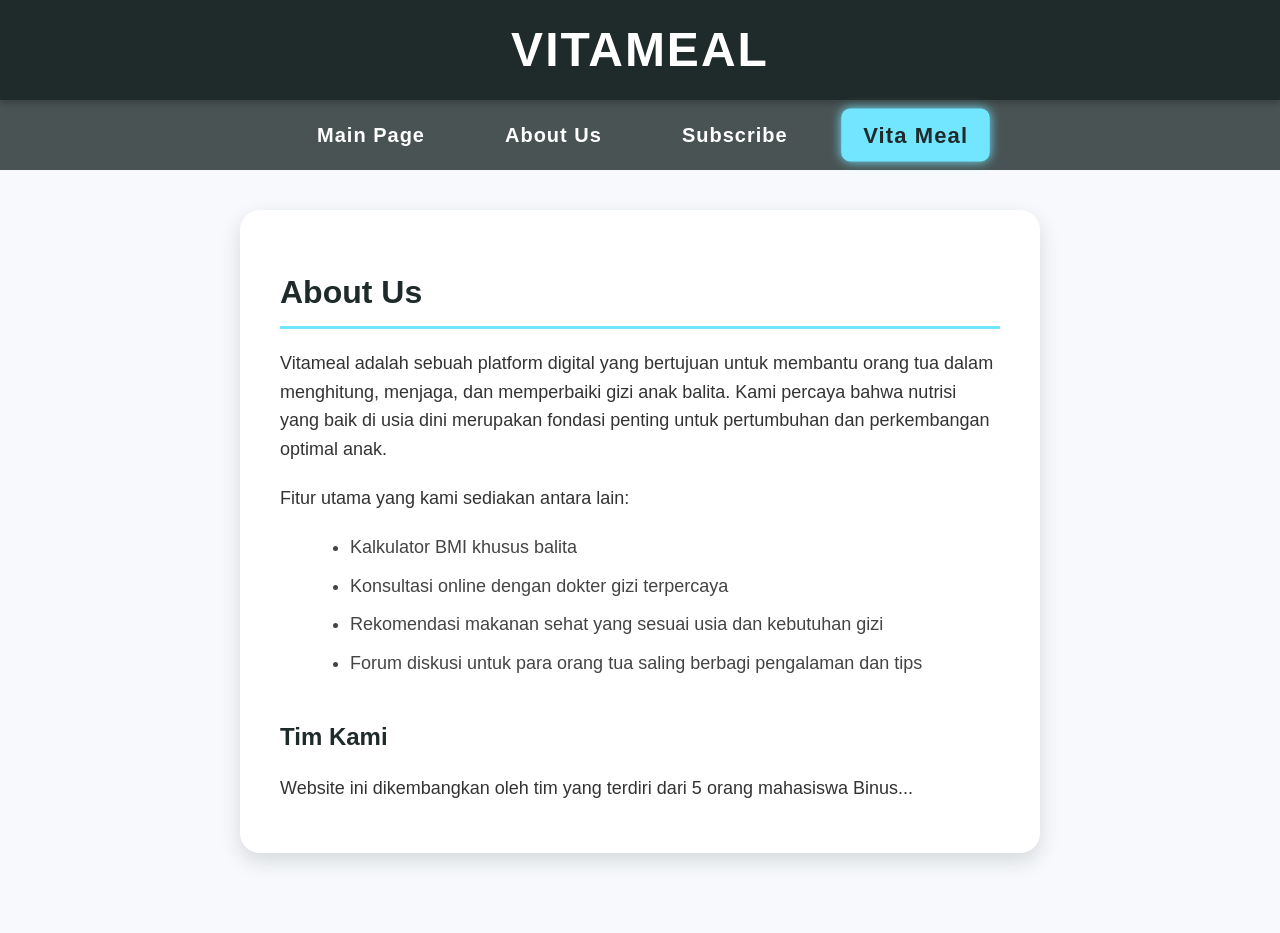
==== about.html @ 633bd800 "Add files via upload" ====
<!DOCTYPE html>
<html lang="en">
<head>
  <meta charset="UTF-8" />
  <meta name="viewport" content="width=device-width, initial-scale=1" />
  <title>About Us - VitaMeal</title>
  <link rel="stylesheet" href="vita.css" />
</head>
<body>

  <div class="header">VitaMeal</div>

    <header class="hed">
        <a href="main.html">Main Page</a>
        <a href="about.html">About Us</a>
        <a href="subscribe.html">Subscribe</a>
        <a href="vitameal.html" class="active">Vita Meal</a>
    </header>

  <main class="about-container">
    <h2>About Us</h2>
    <p>
      Vitameal adalah sebuah platform digital yang bertujuan untuk membantu orang tua dalam menghitung, menjaga, dan memperbaiki gizi anak balita. Kami percaya bahwa nutrisi yang baik di usia dini merupakan fondasi penting untuk pertumbuhan dan perkembangan optimal anak.
    </p>
    <p>Fitur utama yang kami sediakan antara lain:</p>
    <ul>
      <li>Kalkulator BMI khusus balita</li>
      <li>Konsultasi online dengan dokter gizi terpercaya</li>
      <li>Rekomendasi makanan sehat yang sesuai usia dan kebutuhan gizi</li>
      <li>Forum diskusi untuk para orang tua saling berbagi pengalaman dan tips</li>
    </ul>

    <h3>Tim Kami</h3>
    <p>Website ini dikembangkan oleh tim yang terdiri dari 5 orang mahasiswa Binus...</p>
  </main>

</body>
</html>
---- vita.css ----
body {
  background-color: #f7f9fc;
  margin: 0;
  padding: 0;
  font-family: 'Segoe UI', Tahoma, Geneva, Verdana, sans-serif;
  color: #333;
  line-height: 1.6;
}

.header {
  background-color: #1f2a2a;
  height: 100px;
  color: white;
  font-weight: 700;
  display: flex;
  justify-content: center;
  align-items: center;
  font-size: 48px;
  letter-spacing: 2px;
  text-transform: uppercase;
  box-shadow: 0 4px 6px rgba(0,0,0,0.3);
}

.hed {
  background-color: #1f2a2acc; /* sedikit transparan */
  height: 70px;
  font-size: 20px;
  display: flex;
  justify-content: center;
  align-items: center;
  color: white;
  gap: 40px;
  font-weight: 600;
  letter-spacing: 1px;
}

.hed a {
  color: white;
  text-decoration: none;
  padding: 8px 20px;
  border-radius: 8px;
  transition: all 0.3s ease;
}

.hed a:hover,
.hed a.active {
  background-color: #72e5ff;
  color: #1f2a2a;
  transform: scale(1.1);
  box-shadow: 0 0 10px #72e5ff;
}

.about-container {
  max-width: 720px;
  background: white;
  margin: 40px auto 80px auto;
  padding: 30px 40px;
  border-radius: 20px;
  box-shadow: 0 8px 20px rgba(31, 42, 42, 0.15);
}

.about-container h2 {
  font-size: 32px;
  margin-bottom: 20px;
  color: #1f2a2a;
  border-bottom: 3px solid #72e5ff;
  padding-bottom: 8px;
  font-weight: 700;
}

.about-container h3 {
  font-size: 24px;
  margin-top: 40px;
  margin-bottom: 16px;
  color: #1f2a2a;
  font-weight: 700;
}

.about-container p {
  font-size: 18px;
  margin-bottom: 20px;
}

.about-container ul {
  list-style-type: disc;
  margin-left: 30px;
  margin-bottom: 20px;
  font-size: 18px;
  color: #444;
}

.about-container ul li {
  margin-bottom: 10px;
}

@media (max-width: 768px) {
  .about-container {
    margin: 20px 15px 40px 15px;
    padding: 20px;
  }
  
  .hed {
    gap: 20px;
    font-size: 16px;
  }
  
  .header {
    font-size: 36px;
    height: 80px;
  }
}

.cont {
  display: flex;
  justify-content: center;
  align-items: flex-start;
  gap: 40px;
  margin: 60px auto;
  max-width: 900px;
  padding: 0 20px;
  flex-wrap: wrap;
}

.subscribe {
  background-color: white;
  border-radius: 20px;
  box-shadow: 0 8px 20px rgba(31, 42, 42, 0.1);
  padding: 40px 30px;
  width: 320px;
  text-align: center;
  color: #1f2a2a;
  transition: transform 0.3s ease, box-shadow 0.3s ease;
  cursor: pointer;
  display: flex;
  flex-direction: column;
  justify-content: center;
}

.subscribe h1 {
  font-size: 28px;
  margin-bottom: 15px;
  font-weight: 700;
}

.subscribe p {
  font-size: 16px;
  margin-bottom: 30px;
  color: #555;
}

.subscribe button {
  padding: 12px 25px;
  background-color: #72e5ff;
  color: #1f2a2a;
  font-size: 16px;
  font-weight: 600;
  border: none;
  border-radius: 30px;
  cursor: pointer;
  transition: background-color 0.3s ease, box-shadow 0.3s ease;
}

.subscribe button:hover {
  background-color: #1f2a2a;
  color: #72e5ff;
  box-shadow: 0 0 12px #72e5ff;
}

.subscribe:hover {
  transform: translateY(-8px);
  box-shadow: 0 12px 30px rgba(31, 42, 42, 0.2);
}

@media (max-width: 700px) {
  .cont {
    flex-direction: column;
    align-items: center;
  }

  .subscribe {
    width: 90%;
    margin-bottom: 30px;
  }
}

.main-content {
    max-width: 960px;
    margin: 60px auto;
    padding: 0 20px;
}

.hero {
    text-align: center;
    margin-bottom: 60px;
}

.hero h1 {
    font-size: 42px;
    color: #1f2a2a;
    margin-bottom: 16px;
    font-weight: 700;
}

.hero p {
    font-size: 20px;
    color: #555;
    margin-bottom: 32px;
}

.btn-primary {
    background-color: #72e5ff;
    color: #1f2a2a;
    font-weight: 700;
    font-size: 18px;
    padding: 14px 40px;
    border-radius: 40px;
    text-decoration: none;
    transition: background-color 0.3s ease, transform 0.3s ease;
    display: inline-block;
}

.btn-primary:hover {
    background-color: #1f2a2a;
    color: #72e5ff;
    transform: scale(1.05);
}

.features {
    text-align: center;
}

.features h2 {
    font-size: 32px;
    color: #1f2a2a;
    margin-bottom: 40px;
    font-weight: 700;
}

.feature-cards {
    display: flex;
    justify-content: space-between;
    flex-wrap: wrap;
    gap: 20px;
}

.feature-card {
    background-color: white;
    border-radius: 20px;
    box-shadow: 0 8px 20px rgba(31, 42, 42, 0.1);
    padding: 30px 25px;
    width: 45%;
    min-width: 280px;
    color: #1f2a2a;
    transition: transform 0.3s ease, box-shadow 0.3s ease;
}

.feature-card:hover {
    transform: translateY(-8px);
    box-shadow: 0 12px 30px rgba(31, 42, 42, 0.15);
}

.feature-card h3 {
    font-size: 24px;
    margin-bottom: 16px;
    font-weight: 700;
}

.feature-card p {
    font-size: 16px;
    color: #444;
}

/* Responsive adjustments */
@media (max-width: 768px) {
    .feature-cards {
        flex-direction: column;
        align-items: center;
    }

    .feature-card {
        width: 90%;
        margin-bottom: 20px;
    }
}

.page-title {
  text-align: center;
  font-size: 36px;
  margin: 40px 0 20px 0;
  color: #1f2a2a;
  font-weight: 700;
}

.calculator-container {
  display: flex;
  justify-content: center;
  flex-wrap: wrap;
  gap: 40px;
  padding: 20px;
}

.calculator-box {
  background-color: white;
  padding: 30px;
  border-radius: 30px;
  box-shadow: 0 8px 20px rgba(0, 0, 0, 0.1);
  width: 320px;
  display: flex;
  flex-direction: column;
  gap: 15px;
}

.calculator-box label {
  font-weight: 600;
  margin-bottom: 4px;
  color: #1f2a2a;
}

.calculator-box input {
  padding: 10px;
  border-radius: 10px;
  border: 1px solid #ccc;
  font-size: 16px;
}

.calculator-box button {
  margin-top: 10px;
  padding: 12px;
  border: none;
  border-radius: 30px;
  background-color: #72e5ff;
  color: #1f2a2a;
  font-weight: bold;
  font-size: 18px;
  cursor: pointer;
  transition: all 0.3s ease;
}

.calculator-box button:hover {
  background-color: #1f2a2a;
  color: #72e5ff;
}

.result-section {
  display: flex;
  flex-direction: column;
  gap: 20px;
  justify-content: center;
}

.result-card {
  background-color: white;
  padding: 20px;
  width: 300px;
  border-radius: 20px;
  box-shadow: 0 4px 12px rgba(31, 42, 42, 0.1);
  font-size: 16px;
  text-align: center;
  color: #1f2a2a;
}

/* Responsive */
@media (max-width: 768px) {
  .calculator-container {
    flex-direction: column;
    align-items: center;
  }
}
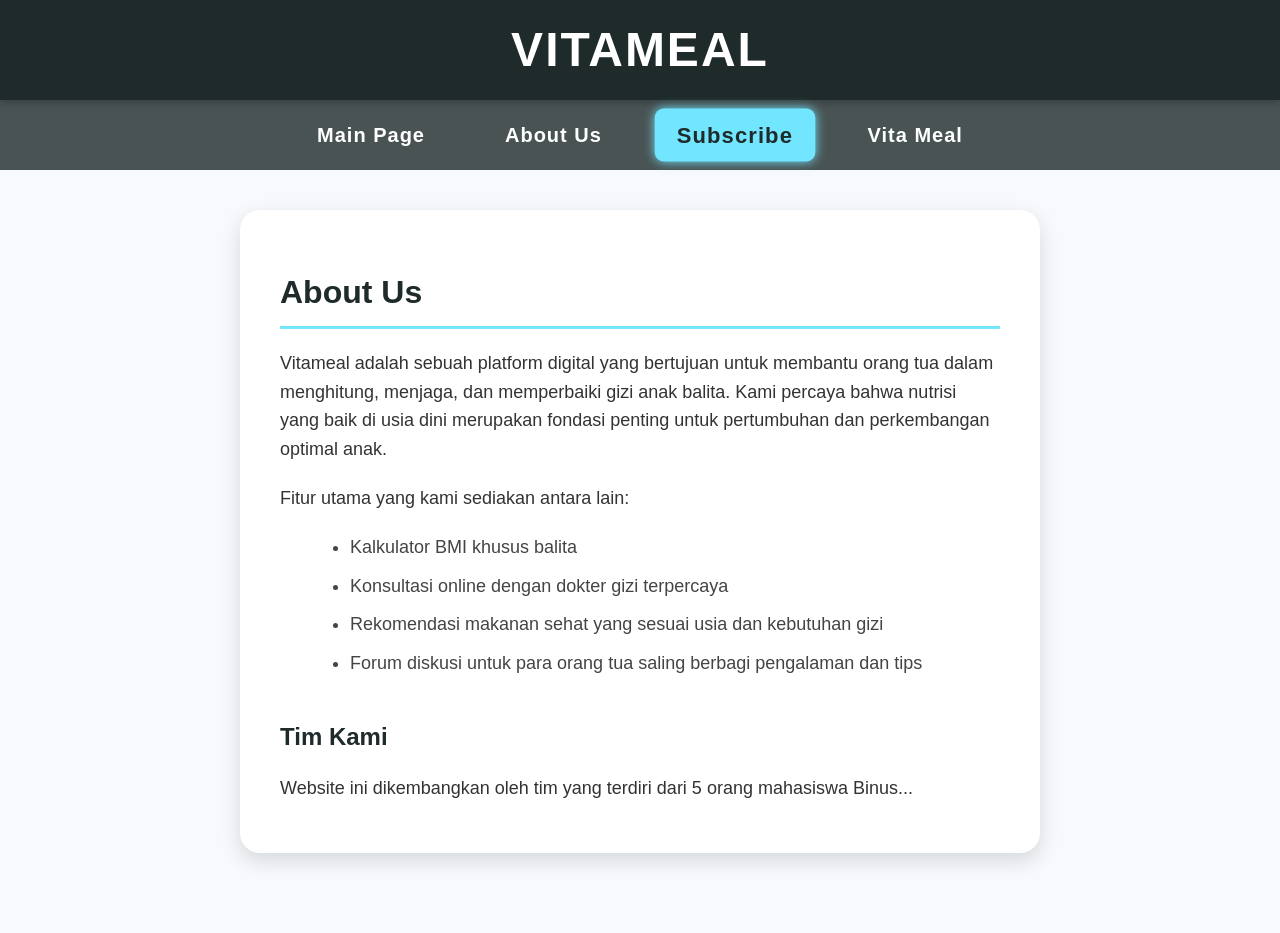
==== commit 5003f185: "Update about.html" ====
--- a/about.html
+++ b/about.html
@@ -11,10 +11,10 @@
   <div class="header">VitaMeal</div>
 
     <header class="hed">
-        <a href="main.html">Main Page</a>
+        <a href="index.html">Main Page</a>
         <a href="about.html">About Us</a>
-        <a href="subscribe.html">Subscribe</a>
-        <a href="vitameal.html" class="active">Vita Meal</a>
+        <a href="subscribe.html" class="active">Subscribe</a>
+        <a href="vitameal.html">Vita Meal</a>
     </header>
 
   <main class="about-container">
--- a/vita.css
+++ b/vita.css
@@ -127,13 +127,14 @@
   box-shadow: 0 8px 20px rgba(31, 42, 42, 0.1);
   padding: 40px 30px;
   width: 320px;
+  min-height: 420px;
+  box-sizing: border-box;
   text-align: center;
   color: #1f2a2a;
   transition: transform 0.3s ease, box-shadow 0.3s ease;
   cursor: pointer;
   display: flex;
   flex-direction: column;
-  justify-content: center;
 }
 
 .subscribe h1 {
@@ -164,6 +165,22 @@
   background-color: #1f2a2a;
   color: #72e5ff;
   box-shadow: 0 0 12px #72e5ff;
+}
+
+.subscribe ul {
+    text-align: left;
+    padding-left: 25px;
+    line-height: 2;
+}
+
+.subscribe h2 {
+    font-size: 32px;
+    margin: 15px 0;
+}
+
+.subscribe h2 span {
+    font-size: 16px;
+    font-weight: normal;
 }
 
 .subscribe:hover {
@@ -238,7 +255,8 @@
 
 .feature-cards {
     display: flex;
-    justify-content: space-between;
+    justify-content: center;
+
     flex-wrap: wrap;
     gap: 20px;
 }
@@ -270,11 +288,11 @@
     color: #444;
 }
 
-/* Responsive adjustments */
 @media (max-width: 768px) {
     .feature-cards {
         flex-direction: column;
         align-items: center;
+        justify-content: center;
     }
 
     .feature-card {
@@ -359,7 +377,6 @@
   color: #1f2a2a;
 }
 
-/* Responsive */
 @media (max-width: 768px) {
   .calculator-container {
     flex-direction: column;
@@ -367,3 +384,6 @@
   }
 }
 
+.hidden{
+  display: none;
+}
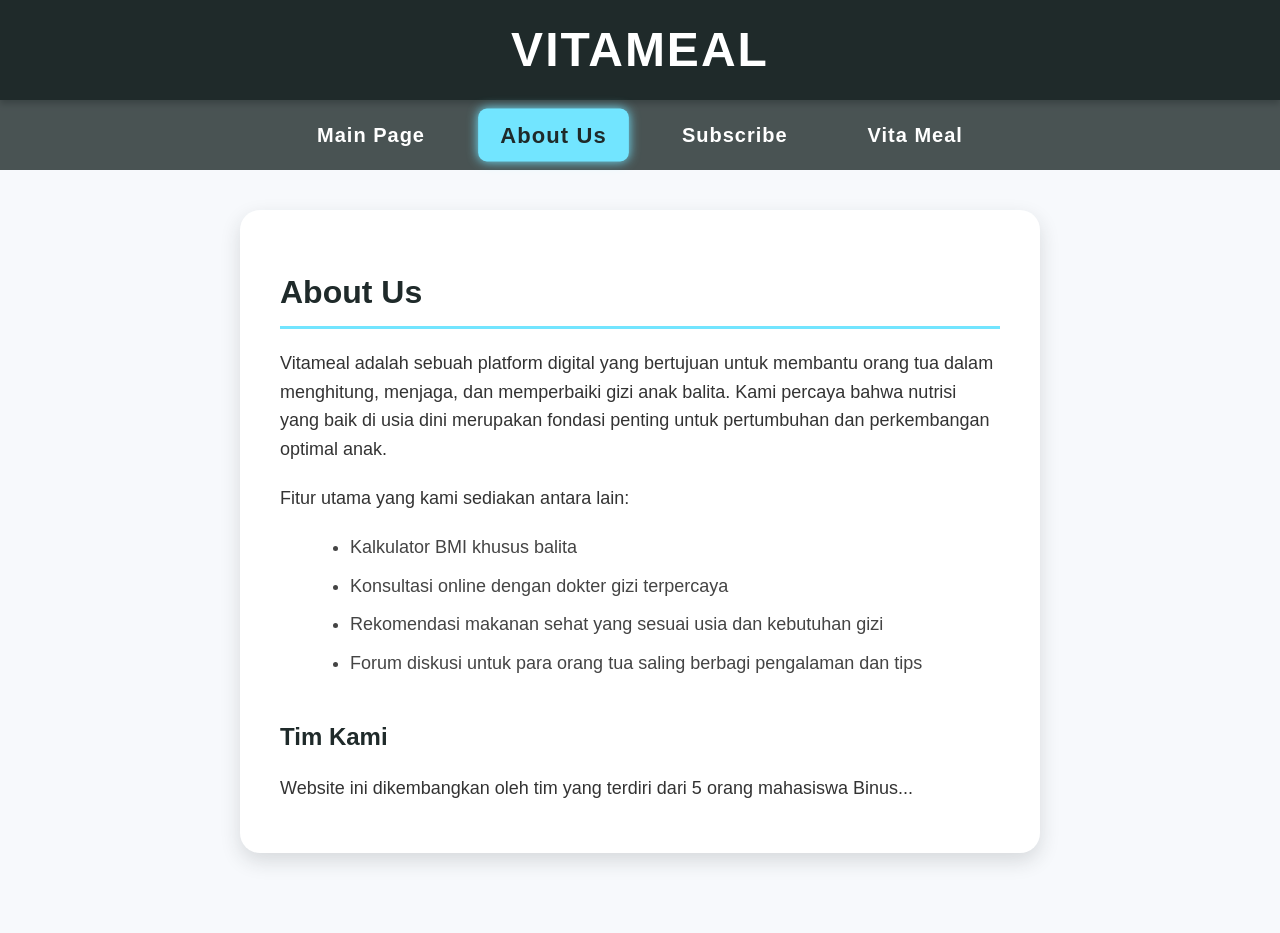
==== commit fc2d3418: "Update about.html" ====
--- a/about.html
+++ b/about.html
@@ -12,8 +12,8 @@
 
     <header class="hed">
         <a href="index.html">Main Page</a>
-        <a href="about.html">About Us</a>
-        <a href="subscribe.html" class="active">Subscribe</a>
+        <a href="about.html" class="active">About Us</a>
+        <a href="subscribe.html">Subscribe</a>
         <a href="vitameal.html">Vita Meal</a>
     </header>
 
--- a/vita.css
+++ b/vita.css
@@ -22,7 +22,7 @@
 }
 
 .hed {
-  background-color: #1f2a2acc; /* sedikit transparan */
+  background-color: #1f2a2acc;
   height: 70px;
   font-size: 20px;
   display: flex;
@@ -127,29 +127,48 @@
   box-shadow: 0 8px 20px rgba(31, 42, 42, 0.1);
   padding: 40px 30px;
   width: 320px;
-  min-height: 420px;
+  height: 500px;
   box-sizing: border-box;
   text-align: center;
   color: #1f2a2a;
   transition: transform 0.3s ease, box-shadow 0.3s ease;
   cursor: pointer;
+
   display: flex;
   flex-direction: column;
 }
 
 .subscribe h1 {
   font-size: 28px;
-  margin-bottom: 15px;
-  font-weight: 700;
+  margin: 0 0 15px 0;
+  font-weight: 700;
+}
+
+.subscribe h2 {
+  font-size: 32px;
+  margin: 15px 0;
+}
+
+.subscribe h2 span {
+  font-size: 16px;
+  font-weight: normal;
 }
 
 .subscribe p {
   font-size: 16px;
-  margin-bottom: 30px;
+  margin-bottom: 20px;
   color: #555;
 }
 
+.subscribe ul {
+  text-align: left;
+  padding-left: 25px;
+  margin-top: 0;
+  line-height: 2;
+}
+
 .subscribe button {
+  margin-top: auto;
   padding: 12px 25px;
   background-color: #72e5ff;
   color: #1f2a2a;
@@ -158,29 +177,12 @@
   border: none;
   border-radius: 30px;
   cursor: pointer;
-  transition: background-color 0.3s ease, box-shadow 0.3s ease;
 }
 
 .subscribe button:hover {
   background-color: #1f2a2a;
   color: #72e5ff;
   box-shadow: 0 0 12px #72e5ff;
-}
-
-.subscribe ul {
-    text-align: left;
-    padding-left: 25px;
-    line-height: 2;
-}
-
-.subscribe h2 {
-    font-size: 32px;
-    margin: 15px 0;
-}
-
-.subscribe h2 span {
-    font-size: 16px;
-    font-weight: normal;
 }
 
 .subscribe:hover {
